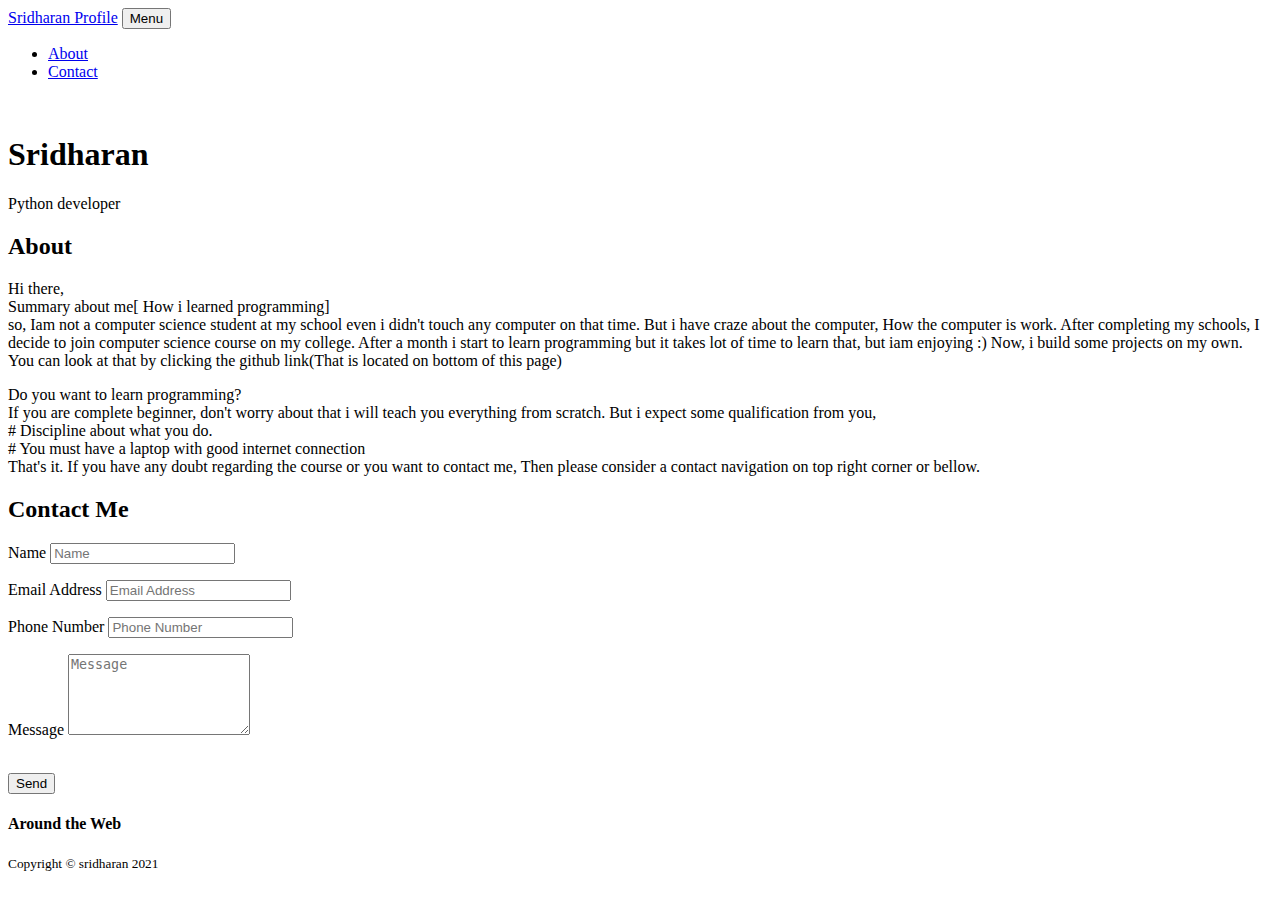
==== templates/index.html @ 71721373 "commit one" ====
<!DOCTYPE html>
<html lang="en">
    <head>
        <meta charset="utf-8" />
        <meta name="viewport" content="width=device-width, initial-scale=1, shrink-to-fit=no" />
        <meta name="description" content="" />
        <meta name="author" content="" />
        <title>Sridharan</title>
        <!-- Favicon-->
        <link rel="icon" type="image/x-icon" href="static/static/assets/img/favicon.ico" />
        <!-- Font Awesome icons (free version)-->
        <script src="https://use.fontawesome.com/releases/v5.15.1/js/all.js" crossorigin="anonymous"></script>
        <!-- Google fonts-->
        <link href="https://fonts.googleapis.com/css?family=Montserrat:400,700" rel="stylesheet" type="text/css" />
        <link href="https://fonts.googleapis.com/css?family=Lato:400,700,400italic,700italic" rel="stylesheet" type="text/css" />
        <!-- Core theme CSS (includes Bootstrap)-->
        <link href="static/css/styles.css" rel="stylesheet" />
    </head>
    <body id="page-top">
        <!-- Navigation-->
        <nav class="navbar navbar-expand-lg bg-secondary text-uppercase fixed-top" id="mainNav">
            <div class="container">
                <a class="navbar-brand js-scroll-trigger" href="#page-top">Sridharan Profile</a>
                <button class="navbar-toggler navbar-toggler-right text-uppercase font-weight-bold bg-primary text-white rounded" type="button" data-toggle="collapse" data-target="#navbarResponsive" aria-controls="navbarResponsive" aria-expanded="false" aria-label="Toggle navigation">
                    Menu
                    <i class="fas fa-bars"></i>
                </button>
                <div class="collapse navbar-collapse" id="navbarResponsive">
                    <ul class="navbar-nav ml-auto">
<!--                        <li class="nav-item mx-0 mx-lg-1"><a class="nav-link py-3 px-0 px-lg-3 rounded js-scroll-trigger" href="#portfolio">Portfolio</a></li>-->
                        <li class="nav-item mx-0 mx-lg-1"><a class="nav-link py-3 px-0 px-lg-3 rounded js-scroll-trigger" href="#about">About</a></li>
                        <li class="nav-item mx-0 mx-lg-1"><a class="nav-link py-3 px-0 px-lg-3 rounded js-scroll-trigger" href="#contact">Contact</a></li>
                    </ul>
                </div>
            </div>
        </nav>
        <!-- Masthead-->
        <header class="masthead text-secondary bg-text-center">
            <div class="container d-flex align-items-center flex-column">
                <!-- Masthead Avatar Image-->
                <img class="masthead-avatar mb-5" src="static/assets/img/avataaars.svg" alt="" />
                <!-- Masthead Heading-->
                <h1 class="masthead-heading text-uppercase mb-0">Sridharan</h1>
                <!-- Icon Divider-->
                <div class="divider-custom ">
                    <div class="divider-custom-line"></div>
                    <div class="divider-custom-icon"><i class="fas fa-star"></i></div>
                    <div class="divider-custom-line"></div>
                </div>
                <!-- Masthead Subheading-->
                <p class="masthead-subheading font-weight-light mb-0">Python developer</p>
            </div>
        </header>

        <!-- About Section-->
        <section class="page-section bg-primary text-white mb-0" id="about">
            <div class="container">
                <!-- About Section Heading-->
                <h2 class="page-section-heading text-center text-uppercase text-white">About</h2>
                <!-- Icon Divider-->
                <div class="divider-custom divider-light">
                    <div class="divider-custom-line"></div>
                    <div class="divider-custom-icon"><i class="fas fa-star"></i></div>
                    <div class="divider-custom-line"></div>
                </div>
                <!-- About Section Content-->
                <div class="row">
                    <div class="col-lg-4 ml-auto"><p class="lead">Hi there,<br> Summary about me[ How i learned programming]<br>
                    so, Iam not a computer science student at my school even i didn't touch any computer on that time. But i have craze about the computer, How the computer is work. After completing my schools, I decide to join computer science course on my college. After a month i start to learn programming but it takes lot of time to learn that, but iam enjoying :) Now, i build some projects on my own. You can look at that by clicking the github link(That is located on bottom of this page)</p></div>
                    <div class="col-lg-4 mr-auto"><p class="lead">Do you want to learn programming? <br> If you are complete beginner, don't worry about that i will teach you everything from scratch. But i expect some qualification from you, <br> # Discipline  about what you do. <br> # You must have a laptop with good internet connection <br> That's it. If you have any doubt regarding the course or you want to contact me, Then please consider a contact navigation on top right corner or bellow.
                    </p></div>
                </div>

            </div>
        </section>
        <!-- Contact Section-->
        <section class="page-section " id="contact">
            <div class="container">
                <!-- Contact Section Heading-->
                <h2 class="page-section-heading text-center text-uppercase text-secondary mb-0">Contact Me</h2>
                <!-- Icon Divider-->
                <div class="divider-custom">
                    <div class="divider-custom-line"></div>
                    <div class="divider-custom-icon"><i class="fas fa-star"></i></div>
                    <div class="divider-custom-line"></div>
                </div>
                <!-- Contact Section Form-->
                <div class="row">
                    <div class="col-lg-8 mx-auto">
                        <!-- To configure the contact form email address, go to mail/contact_me.php and update the email address in the PHP file on line 19.-->
                        <form action="{{url_for('contact')}}", method="POST", id="contactForm" name="sentMessage" novalidate="novalidate">
                            <div class="control-group">
                                <div class="form-group floating-label-form-group controls mb-0 pb-2">
                                    <label>Name</label>
                                    <input class="form-control" id="name" name="name" type="text" placeholder="Name" required="required" data-validation-required-message="Please enter your name." />
                                    <p class="help-block text-danger"></p>
                                </div>
                            </div>
                            <div class="control-group">
                                <div class="form-group floating-label-form-group controls mb-0 pb-2">
                                    <label>Email Address</label>
                                    <input class="form-control" id="email" name="email" type="email" placeholder="Email Address" required="required" data-validation-required-message="Please enter your email address." />
                                    <p class="help-block text-danger"></p>
                                </div>
                            </div>
                            <div class="control-group">
                                <div class="form-group floating-label-form-group controls mb-0 pb-2">
                                    <label>Phone Number</label>
                                    <input class="form-control" id="phone" name="phone" type="tel" placeholder="Phone Number" required="required" data-validation-required-message="Please enter your phone number." />
                                    <p class="help-block text-danger"></p>
                                </div>
                            </div>
                            <div class="control-group">
                                <div class="form-group floating-label-form-group controls mb-0 pb-2">
                                    <label>Message</label>
                                    <textarea class="form-control" id="message" name="message" rows="5" placeholder="Message" required="required" data-validation-required-message="Please enter a message."></textarea>
                                    <p class="help-block text-danger"></p>
                                </div>
                            </div>
                            <br />
                            <div id="success"></div>
                            <div class="form-group"><button class="btn btn-primary btn-xl" id="sendMessageButton" type="submit">Send</button></div>
                        </form>
                    </div>
                </div>
            </div>
        </section>
        <!-- Footer-->
        <footer class="footer text-center">
            <div class="container">

                    <!-- Footer Social Icons-->
                    <div>
                        <h4 class="text-uppercase mb-4">Around the Web</h4>
                        <a class="btn btn-outline-light btn-social mx-1" href="#!"><i class="fab fa-fw fa-facebook-f"></i></a>
                        <a class="btn btn-outline-light btn-social mx-1" href="https://github.com/sridharan5"><i class="fab fa-github"></i></a>
                        <a class="btn btn-outline-light btn-social mx-1" href="https://www.linkedin.com/in/sridharanprogramme/"><i class="fab fa-fw fa-linkedin-in"></i></a>
                        <a class="btn btn-outline-light btn-social mx-1" href="https://sri-blog.herokuapp.com/"><i class="fab fa-fw fa-dribbble"></i></a>
                    </div>
            </div>
        </footer>
        <!-- Copyright Section-->
        <div class="copyright py-4 text-center text-white">
            <div class="container"><small>Copyright © sridharan 2021</small></div>
        </div>
    </body>
</html>
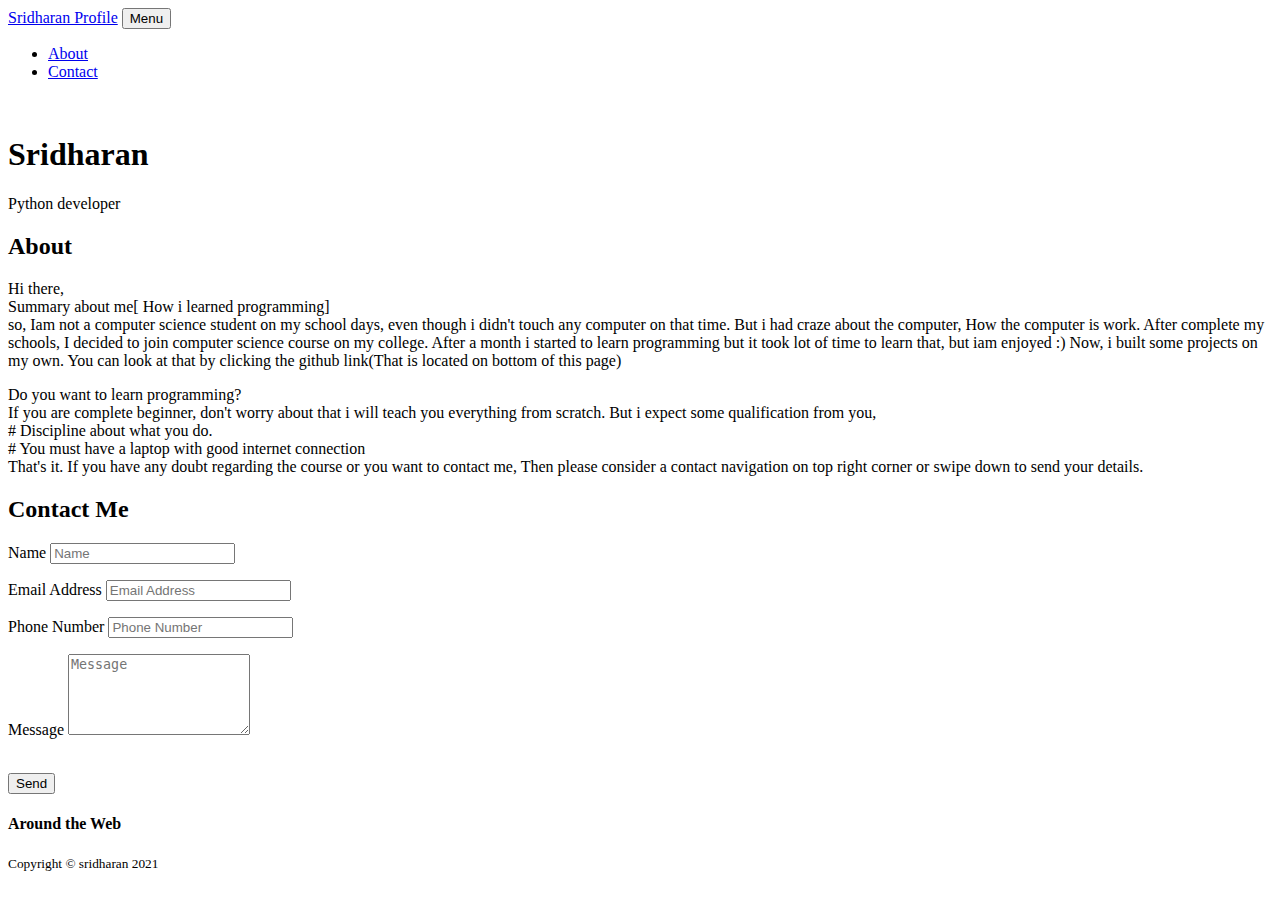
==== commit a37c8689: "success, environ" ====
--- a/templates/index.html
+++ b/templates/index.html
@@ -66,8 +66,8 @@
                 <!-- About Section Content-->
                 <div class="row">
                     <div class="col-lg-4 ml-auto"><p class="lead">Hi there,<br> Summary about me[ How i learned programming]<br>
-                    so, Iam not a computer science student at my school even i didn't touch any computer on that time. But i have craze about the computer, How the computer is work. After completing my schools, I decide to join computer science course on my college. After a month i start to learn programming but it takes lot of time to learn that, but iam enjoying :) Now, i build some projects on my own. You can look at that by clicking the github link(That is located on bottom of this page)</p></div>
-                    <div class="col-lg-4 mr-auto"><p class="lead">Do you want to learn programming? <br> If you are complete beginner, don't worry about that i will teach you everything from scratch. But i expect some qualification from you, <br> # Discipline  about what you do. <br> # You must have a laptop with good internet connection <br> That's it. If you have any doubt regarding the course or you want to contact me, Then please consider a contact navigation on top right corner or bellow.
+                    so, Iam not a computer science student on my school days, even though i didn't touch any computer on that time. But i had craze about the computer, How the computer is work. After complete my schools, I decided to join computer science course on my college. After a month i started to learn programming but it took lot of time to learn that, but iam enjoyed :) Now, i built some projects on my own. You can look at that by clicking the github link(That is located on bottom of this page)</p></div>
+                    <div class="col-lg-4 mr-auto"><p class="lead">Do you want to learn programming? <br> If you are complete beginner, don't worry about that i will teach you everything from scratch. But i expect some qualification from you, <br> # Discipline  about what you do. <br> # You must have a laptop with good internet connection <br> That's it. If you have any doubt regarding the course or you want to contact me, Then please consider a contact navigation on top right corner or swipe down to send your details.
                     </p></div>
                 </div>
 
